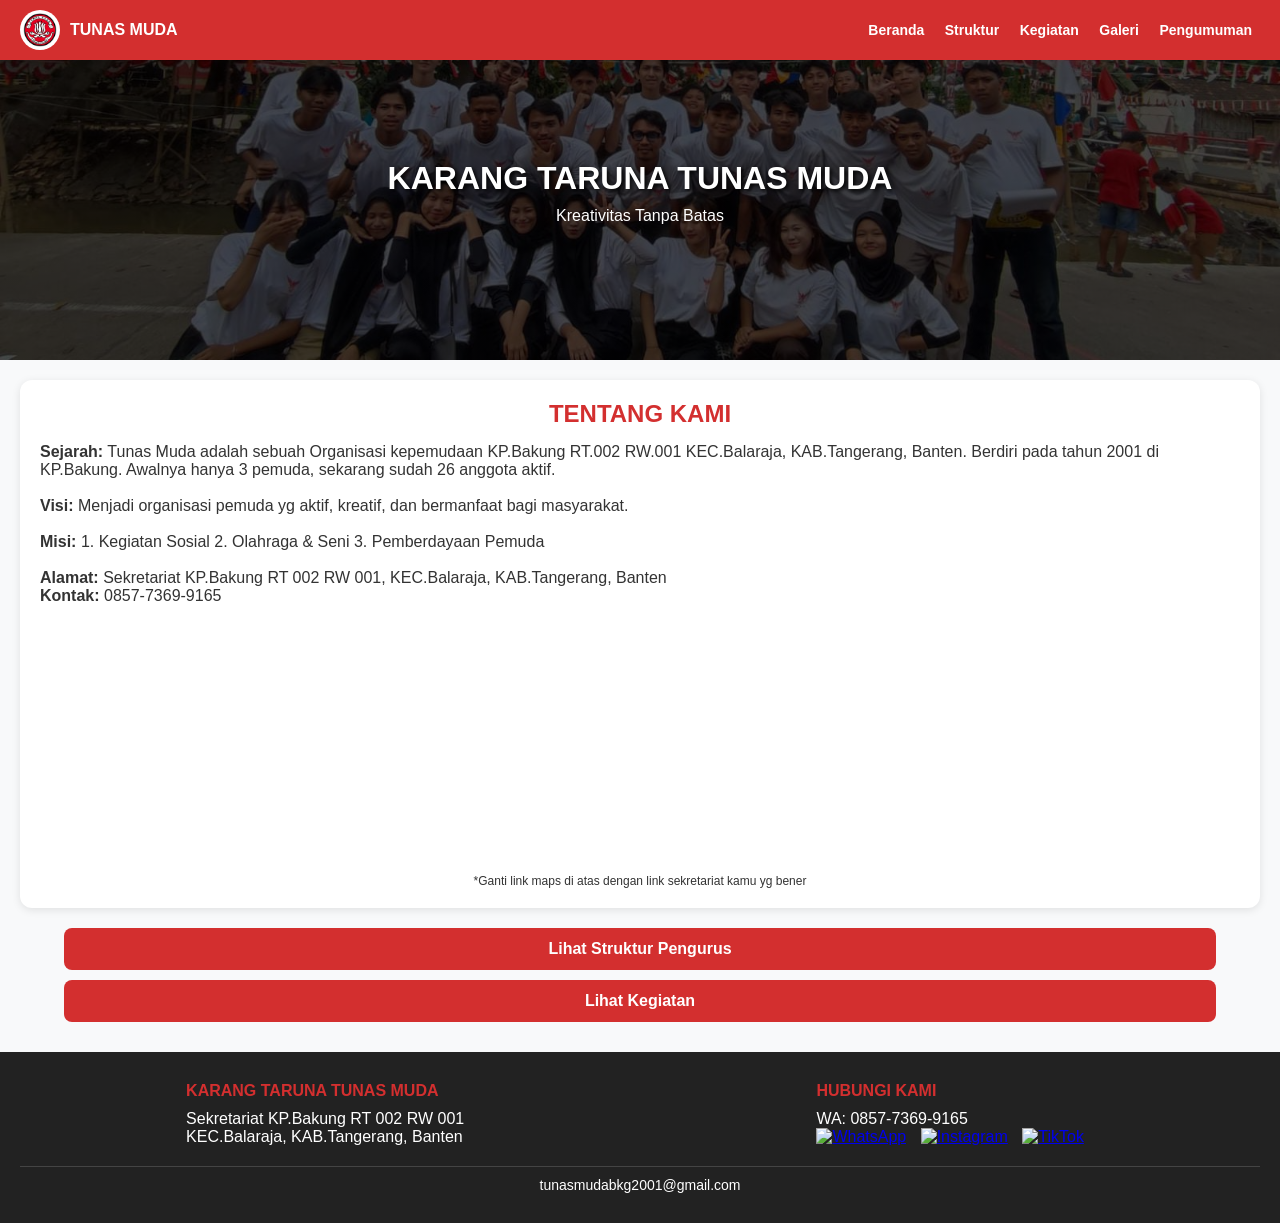
==== index.html @ b7ce34ef "Add files via upload" ====
<!DOCTYPE html>
<html lang="id">
<head>
<meta charset="UTF-8">
<meta name="viewport" content="width=device-width, initial-scale=1.0">
<title>Beranda - KARANG TARUNA TUNAS MUDA</title>
<style>
*{margin:0; padding:0; box-sizing:border-box; font-family:'Arial'}
body{background:#f8f9fa; color:#333}
nav{background:#D32F2F; padding:10px 20px; display:flex; align-items:center; justify-content:space-between; position:sticky; top:0; z-index:999}
nav .logo{display:flex; align-items:center; gap:10px; color:white; font-weight:bold; font-size:16px}
nav .logo img{width:40px; height:40px; border-radius:50%; background:white; padding:3px; object-fit:cover}
nav .menu a{color:white; margin:0 8px; text-decoration:none; font-weight:bold; font-size:14px}
nav .menu a:hover{border-bottom:2px solid white}
.hero{background: linear-gradient(rgba(0,0,0,0.7), rgba(0,0,0,0.7)), url('tmm.jpg') center/cover no-repeat; color:white; text-align:center; padding:100px 20px; min-height:300px;}
.hero h1{font-size:32px; margin-bottom:10px; text-shadow:2px 2px 4px #000}
.card{background:white; padding:20px; margin:20px; border-radius:12px; box-shadow:0 2px 8px rgba(0,0,0,0.1)}
h2{color:#D32F2F; text-align:center; margin-bottom:15px}
.btn{display:block; width:90%; margin:10px auto; padding:12px; background:#D32F2F; color:white; text-align:center; border-radius:8px; text-decoration:none; font-weight:bold}
iframe{width:100%; height:250px; border:0; border-radius:12px; margin-top:10px}
/* FOOTER BARU */
footer{background:#222; color:white; padding:30px 20px; margin-top:30px}
.footer-content{display:flex; flex-wrap:wrap; justify-content:space-around; gap:20px; text-align:left}
.footer-col h4{margin-bottom:10px; color:#D32F2F}
.sosmed a{display:inline-block; margin-right:10px}
.sosmed img{width:35px; height:35px; transition:0.3s}
.sosmed img:hover{transform:scale(1.1)}
.copyright{text-align:center; margin-top:20px; border-top:1px solid #444; padding-top:10px; font-size:14px}
@media(max-width:600px){nav .menu a{font-size:12px; margin:0 4px} .hero h1{font-size:24px} .footer-content{text-align:center}}
</style>
</head>
<body>
<nav>
  <div class="logo">
    <img src="logo.jpg" alt="Logo">
    <span>TUNAS MUDA</span>
  </div>
  <div class="menu">
    <a href="index.html">Beranda</a>
    <a href="struktur.html">Struktur</a>
    <a href="kegiatan.html">Kegiatan</a>
    <a href="galeri.html">Galeri</a>
    <a href="berita.html">Pengumuman</a>
  </div>
</nav>

<div class="hero">
  <h1>KARANG TARUNA TUNAS MUDA</h1>
  <p>Kreativitas Tanpa Batas</p>
</div>

<div class="card">
<h2>TENTANG KAMI</h2>
<p><b>Sejarah:</b> Tunas Muda adalah sebuah Organisasi kepemudaan KP.Bakung RT.002 RW.001 KEC.Balaraja, KAB.Tangerang, Banten. Berdiri pada tahun 2001 di KP.Bakung. Awalnya hanya 3 pemuda, sekarang sudah 26 anggota aktif.</p><br>
<p><b>Visi:</b> Menjadi organisasi pemuda yg aktif, kreatif, dan bermanfaat bagi masyarakat.</p><br>
<p><b>Misi:</b> 1. Kegiatan Sosial 2. Olahraga & Seni 3. Pemberdayaan Pemuda</p><br>
<p><b>Alamat:</b> Sekretariat KP.Bakung RT 002 RW 001, KEC.Balaraja, KAB.Tangerang, Banten</p>
<p><b>Kontak:</b> 0857-7369-9165</p>

<!-- GOOGLE MAPS -->
<iframe src="https://www.google.com/maps/embed?pb=!1m18!1m12!1m3!1d3966.521!2d106.4!3d-6.2!2m3!1f0!2f0!3f0!3m2!1i1024!2i768!4f13.1!3m3!1m2!1s0x0%3A0x0!2zNsKwMTInMDAuMCJTIDEwNsKwMjQnMDAuMCJF!5e0!3m2!1sid!2sid!4v0" allowfullscreen="" loading="lazy"></iframe>
<p style="font-size:12px; text-align:center; margin-top:5px">*Ganti link maps di atas dengan link sekretariat kamu yg bener</p>
</div>

<a href="struktur.html" class="btn">Lihat Struktur Pengurus</a>
<a href="kegiatan.html" class="btn">Lihat Kegiatan</a>

<!-- FOOTER BARU DENGAN SOSMED -->
<footer>
  <div class="footer-content">
    <div class="footer-col">
      <h4>KARANG TARUNA TUNAS MUDA</h4>
      <p>Sekretariat KP.Bakung RT 002 RW 001<br>KEC.Balaraja, KAB.Tangerang, Banten</p>
    </div>
    <div class="footer-col">
      <h4>HUBUNGI KAMI</h4>
      <p>WA: 0857-7369-9165</p>
      <div class="sosmed">
        <!-- 1. WHATSAPP - Klik langsung chat -->
        <a href="https://wa.me/6285773699165" target="_blank">
          <img src="https://cdn-icons-png.flaticon.com/512/733/733585.png" alt="WhatsApp">
        </a>
        <!-- 2. INSTAGRAM - Ganti username -->
        <a href="https://instagram.com/tunasmuda_bakung" target="_blank">
          <img src="https://cdn-icons-png.flaticon.com/512/733/733558.png" alt="Instagram">
        </a>
        <!-- 3. TIKTOK - Ganti username -->
        <a href="https://tiktok.com/@karangtaruna_kp.b" target="_blank">
          <img src="https://cdn-icons-png.flaticon.com/512/3046/3046120.png" alt="TikTok">
        </a>
      </div>
    </div>
  </div>
  <div class="copyright">
    tunasmudabkg2001@gmail.com
  </div>
</footer>

</body>
</html>
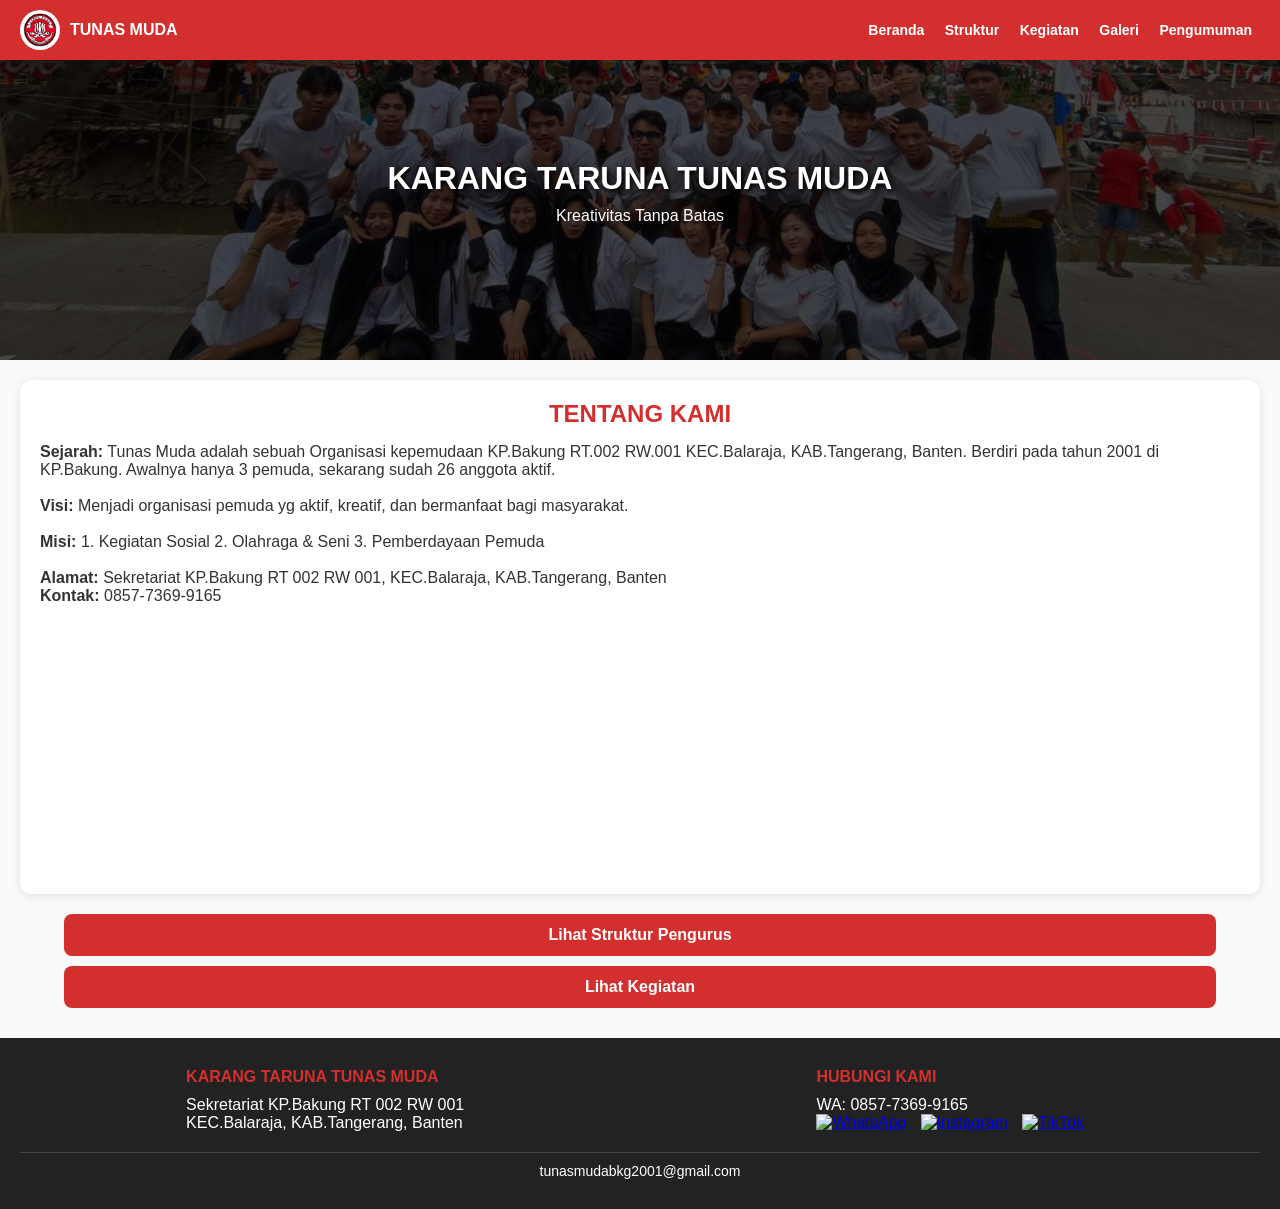
==== commit debfc0c6: "Fix HTML encoding issues in index.html" ====
--- a/index.html
+++ b/index.html
@@ -59,7 +59,7 @@
 
 <!-- GOOGLE MAPS -->
 <iframe src="https://www.google.com/maps/embed?pb=!1m18!1m12!1m3!1d3966.521!2d106.4!3d-6.2!2m3!1f0!2f0!3f0!3m2!1i1024!2i768!4f13.1!3m3!1m2!1s0x0%3A0x0!2zNsKwMTInMDAuMCJTIDEwNsKwMjQnMDAuMCJF!5e0!3m2!1sid!2sid!4v0" allowfullscreen="" loading="lazy"></iframe>
-<p style="font-size:12px; text-align:center; margin-top:5px">*Ganti link maps di atas dengan link sekretariat kamu yg bener</p>
+<p style="font-size:12px; text-align:center; margin-top:5px"> </p>
 </div>
 
 <a href="struktur.html" class="btn">Lihat Struktur Pengurus</a>
@@ -97,4 +97,4 @@
 </footer>
 
 </body>
-</html>+</html>
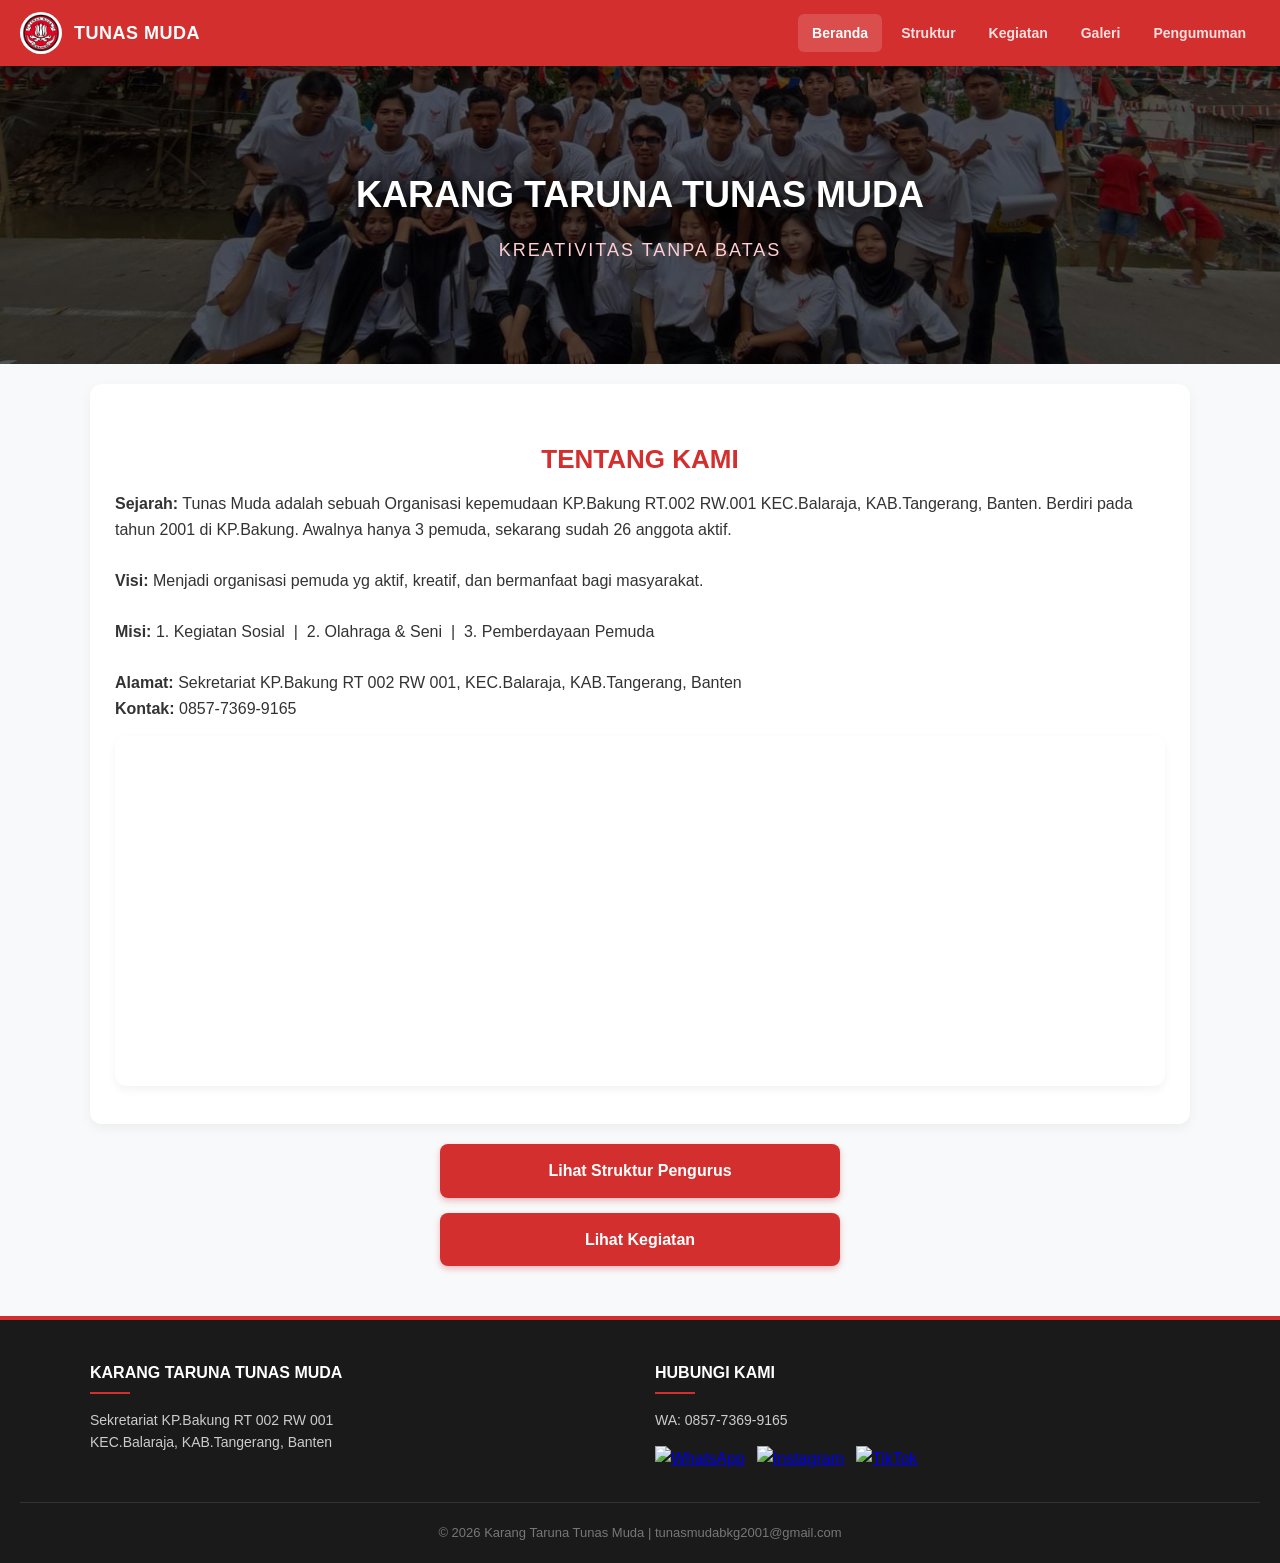
==== commit d615a658: "Add files via upload" ====
--- a/index.html
+++ b/index.html
@@ -1,33 +1,10 @@
 <!DOCTYPE html>
 <html lang="id">
 <head>
-<meta charset="UTF-8">
-<meta name="viewport" content="width=device-width, initial-scale=1.0">
-<title>Beranda - KARANG TARUNA TUNAS MUDA</title>
-<style>
-*{margin:0; padding:0; box-sizing:border-box; font-family:'Arial'}
-body{background:#f8f9fa; color:#333}
-nav{background:#D32F2F; padding:10px 20px; display:flex; align-items:center; justify-content:space-between; position:sticky; top:0; z-index:999}
-nav .logo{display:flex; align-items:center; gap:10px; color:white; font-weight:bold; font-size:16px}
-nav .logo img{width:40px; height:40px; border-radius:50%; background:white; padding:3px; object-fit:cover}
-nav .menu a{color:white; margin:0 8px; text-decoration:none; font-weight:bold; font-size:14px}
-nav .menu a:hover{border-bottom:2px solid white}
-.hero{background: linear-gradient(rgba(0,0,0,0.7), rgba(0,0,0,0.7)), url('tmm.jpg') center/cover no-repeat; color:white; text-align:center; padding:100px 20px; min-height:300px;}
-.hero h1{font-size:32px; margin-bottom:10px; text-shadow:2px 2px 4px #000}
-.card{background:white; padding:20px; margin:20px; border-radius:12px; box-shadow:0 2px 8px rgba(0,0,0,0.1)}
-h2{color:#D32F2F; text-align:center; margin-bottom:15px}
-.btn{display:block; width:90%; margin:10px auto; padding:12px; background:#D32F2F; color:white; text-align:center; border-radius:8px; text-decoration:none; font-weight:bold}
-iframe{width:100%; height:250px; border:0; border-radius:12px; margin-top:10px}
-/* FOOTER BARU */
-footer{background:#222; color:white; padding:30px 20px; margin-top:30px}
-.footer-content{display:flex; flex-wrap:wrap; justify-content:space-around; gap:20px; text-align:left}
-.footer-col h4{margin-bottom:10px; color:#D32F2F}
-.sosmed a{display:inline-block; margin-right:10px}
-.sosmed img{width:35px; height:35px; transition:0.3s}
-.sosmed img:hover{transform:scale(1.1)}
-.copyright{text-align:center; margin-top:20px; border-top:1px solid #444; padding-top:10px; font-size:14px}
-@media(max-width:600px){nav .menu a{font-size:12px; margin:0 4px} .hero h1{font-size:24px} .footer-content{text-align:center}}
-</style>
+    <meta charset="UTF-8">
+    <meta name="viewport" content="width=device-width, initial-scale=1.0">
+    <title>Beranda - KARANG TARUNA TUNAS MUDA</title>
+    <link rel="stylesheet" href="style.css">
 </head>
 <body>
 <nav>
@@ -36,7 +13,7 @@
     <span>TUNAS MUDA</span>
   </div>
   <div class="menu">
-    <a href="index.html">Beranda</a>
+    <a href="index.html" class="active">Beranda</a>
     <a href="struktur.html">Struktur</a>
     <a href="kegiatan.html">Kegiatan</a>
     <a href="galeri.html">Galeri</a>
@@ -50,22 +27,21 @@
 </div>
 
 <div class="card">
-<h2>TENTANG KAMI</h2>
-<p><b>Sejarah:</b> Tunas Muda adalah sebuah Organisasi kepemudaan KP.Bakung RT.002 RW.001 KEC.Balaraja, KAB.Tangerang, Banten. Berdiri pada tahun 2001 di KP.Bakung. Awalnya hanya 3 pemuda, sekarang sudah 26 anggota aktif.</p><br>
-<p><b>Visi:</b> Menjadi organisasi pemuda yg aktif, kreatif, dan bermanfaat bagi masyarakat.</p><br>
-<p><b>Misi:</b> 1. Kegiatan Sosial 2. Olahraga & Seni 3. Pemberdayaan Pemuda</p><br>
-<p><b>Alamat:</b> Sekretariat KP.Bakung RT 002 RW 001, KEC.Balaraja, KAB.Tangerang, Banten</p>
-<p><b>Kontak:</b> 0857-7369-9165</p>
+    <h2>TENTANG KAMI</h2>
+    <p><b>Sejarah:</b> Tunas Muda adalah sebuah Organisasi kepemudaan KP.Bakung RT.002 RW.001 KEC.Balaraja, KAB.Tangerang, Banten. Berdiri pada tahun 2001 di KP.Bakung. Awalnya hanya 3 pemuda, sekarang sudah 26 anggota aktif.</p><br>
+    <p><b>Visi:</b> Menjadi organisasi pemuda yg aktif, kreatif, dan bermanfaat bagi masyarakat.</p><br>
+    <p><b>Misi:</b> 1. Kegiatan Sosial &nbsp;|&nbsp; 2. Olahraga & Seni &nbsp;|&nbsp; 3. Pemberdayaan Pemuda</p><br>
+    <p><b>Alamat:</b> Sekretariat KP.Bakung RT 002 RW 001, KEC.Balaraja, KAB.Tangerang, Banten</p>
+    <p><b>Kontak:</b> 0857-7369-9165</p>
 
-<!-- GOOGLE MAPS -->
-<iframe src="https://www.google.com/maps/embed?pb=!1m18!1m12!1m3!1d3966.521!2d106.4!3d-6.2!2m3!1f0!2f0!3f0!3m2!1i1024!2i768!4f13.1!3m3!1m2!1s0x0%3A0x0!2zNsKwMTInMDAuMCJTIDEwNsKwMjQnMDAuMCJF!5e0!3m2!1sid!2sid!4v0" allowfullscreen="" loading="lazy"></iframe>
-<p style="font-size:12px; text-align:center; margin-top:5px"> </p>
+    <!-- GOOGLE MAPS -->
+    <iframe src="https://www.google.com/maps/embed?pb=!1m18!1m12!1m3!1d3966.5293233804297!2d106.4526649!3d-6.1936687!2m3!1f0!2f0!3f0!3m2!1i1024!2i768!4f13.1!3m3!1m2!1s0x2e42010041a34b29%3A0xc3f60f06f59c8fa7!2sKarang%20Taruna%20Tunas%20Muda!5e0!3m2!1sid!2sid!4v1717140000000!5m2!1sid!2sid" width="100%" height="350" style="border:0;" allowfullscreen="" loading="lazy" referrerpolicy="no-referrer-when-downgrade"></iframe>
+    <p style="font-size:12px; text-align:center; margin-top:5px; color:#888;"> </p>
 </div>
 
 <a href="struktur.html" class="btn">Lihat Struktur Pengurus</a>
 <a href="kegiatan.html" class="btn">Lihat Kegiatan</a>
 
-<!-- FOOTER BARU DENGAN SOSMED -->
 <footer>
   <div class="footer-content">
     <div class="footer-col">
@@ -76,25 +52,15 @@
       <h4>HUBUNGI KAMI</h4>
       <p>WA: 0857-7369-9165</p>
       <div class="sosmed">
-        <!-- 1. WHATSAPP - Klik langsung chat -->
-        <a href="https://wa.me/6285773699165" target="_blank">
-          <img src="https://cdn-icons-png.flaticon.com/512/733/733585.png" alt="WhatsApp">
-        </a>
-        <!-- 2. INSTAGRAM - Ganti username -->
-        <a href="https://instagram.com/tunasmuda_bakung" target="_blank">
-          <img src="https://cdn-icons-png.flaticon.com/512/733/733558.png" alt="Instagram">
-        </a>
-        <!-- 3. TIKTOK - Ganti username -->
-        <a href="https://tiktok.com/@karangtaruna_kp.b" target="_blank">
-          <img src="https://cdn-icons-png.flaticon.com/512/3046/3046120.png" alt="TikTok">
-        </a>
+        <a href="https://wa.me/6285773699165" target="_blank"><img src="https://cdn-icons-png.flaticon.com/512/733/733585.png" alt="WhatsApp"></a>
+        <a href="https://instagram.com/tunasmuda_bakung" target="_blank"><img src="https://cdn-icons-png.flaticon.com/512/733/733558.png" alt="Instagram"></a>
+        <a href="https://tiktok.com/@karangtaruna_kp.b" target="_blank"><img src="https://cdn-icons-png.flaticon.com/512/3046/3046120.png" alt="TikTok"></a>
       </div>
     </div>
   </div>
   <div class="copyright">
-    tunasmudabkg2001@gmail.com
+    &copy; 2026 Karang Taruna Tunas Muda | tunasmudabkg2001@gmail.com
   </div>
 </footer>
-
 </body>
-</html>
+</html>
--- a/style.css
+++ b/style.css
@@ -0,0 +1,356 @@
+/* GLOBAL STYLES */
+* {
+    margin: 0;
+    padding: 0;
+    box-sizing: border-box;
+    font-family: 'Segoe UI', Arial, sans-serif;
+}
+body {
+    background: #f8f9fa;
+    color: #333;
+    line-height: 1.6;
+}
+
+/* NAVIGATION BAR */
+nav {
+    background: #D32F2F;
+    padding: 12px 20px;
+    display: flex;
+    align-items: center;
+    justify-content: space-between;
+    position: sticky;
+    top: 0;
+    z-index: 999;
+    box-shadow: 0 2px 10px rgba(0,0,0,0.2);
+}
+nav .logo {
+    display: flex;
+    align-items: center;
+    gap: 12px;
+    color: white;
+    font-weight: bold;
+    font-size: 18px;
+    text-transform: uppercase;
+    letter-spacing: 0.5px;
+}
+nav .logo img {
+    width: 42px;
+    height: 42px;
+    border-radius: 50%;
+    background: white;
+    padding: 2px;
+    object-fit: cover;
+}
+nav .menu {
+    display: flex;
+    gap: 5px;
+}
+nav .menu a {
+    color: rgba(255, 255, 255, 0.85);
+    padding: 8px 14px;
+    text-decoration: none;
+    font-weight: 600;
+    font-size: 14px;
+    border-radius: 6px;
+    transition: all 0.3s ease;
+}
+nav .menu a:hover, nav .menu a.active {
+    color: white;
+    background: rgba(255, 255, 255, 0.15);
+}
+
+/* HERO SECTION */
+.hero {
+    background: linear-gradient(rgba(0,0,0,0.65), rgba(0,0,0,0.65)), url('tmm.jpg') center/cover no-repeat;
+    color: white;
+    text-align: center;
+    padding: 100px 20px;
+    min-height: 280px;
+    display: flex;
+    flex-direction: column;
+    justify-content: center;
+    align-items: center;
+}
+.hero h1 {
+    font-size: 36px;
+    margin-bottom: 12px;
+    text-shadow: 2px 2px 8px rgba(0,0,0,0.6);
+    font-weight: 800;
+}
+.hero p {
+    font-size: 18px;
+    letter-spacing: 2px;
+    text-transform: uppercase;
+    color: #ffcdd2;
+}
+
+/* CARDS & CONTAINERS */
+.card {
+    background: white;
+    padding: 25px;
+    margin: 20px auto;
+    max-width: 1100px;
+    border-radius: 12px;
+    box-shadow: 0 4px 12px rgba(0,0,0,0.05);
+}
+.card-announcement {
+    border-left: 5px solid #D32F2F;
+}
+.card h3 {
+    color: #222;
+    margin-bottom: 15px;
+    border-bottom: 2px solid #f1f1f1;
+    padding-bottom: 8px;
+}
+h2 {
+    color: #D32F2F;
+    text-align: center;
+    margin: 30px 0 10px 0;
+    font-size: 26px;
+    font-weight: 700;
+}
+
+/* BUTTONS */
+.btn {
+    display: block;
+    max-width: 400px;
+    margin: 15px auto;
+    padding: 14px;
+    background: #D32F2F;
+    color: white;
+    text-align: center;
+    border-radius: 8px;
+    text-decoration: none;
+    font-weight: bold;
+    box-shadow: 0 3px 6px rgba(211,47,47,0.3);
+    transition: all 0.2s ease;
+}
+.btn:hover {
+    background: #B71C1C;
+    transform: translateY(-2px);
+    box-shadow: 0 5px 12px rgba(211,47,47,0.4);
+}
+.btn-kembali {
+    display: block;
+    width: 220px;
+    margin: 25px auto;
+    padding: 12px;
+    background: #555;
+    color: white;
+    text-align: center;
+    border-radius: 8px;
+    text-decoration: none;
+    font-weight: bold;
+    transition: background 0.2s;
+}
+.btn-kembali:hover {
+    background: #333;
+}
+
+/* GRIDS & LAYOUTS */
+.grid {
+    display: grid;
+    grid-template-columns: repeat(auto-fit, minmax(180px, 1fr));
+    gap: 20px;
+    padding: 10px 0;
+}
+.panitia-card {
+    background: #fff;
+    padding: 20px 15px;
+    border-radius: 12px;
+    text-align: center;
+    box-shadow: 0 2px 8px rgba(0,0,0,0.06);
+    border: 1px solid #eee;
+    transition: transform 0.2s;
+}
+.panitia-card:hover {
+    transform: translateY(-4px);
+}
+.panitia-card img {
+    width: 90px;
+    height: 90px;
+    border-radius: 50%;
+    object-fit: cover;
+    margin-bottom: 12px;
+    border: 3px solid #f1f1f1;
+}
+
+/* GALERI SECTION */
+.grid-galeri {
+    display: grid;
+    grid-template-columns: repeat(auto-fit, minmax(240px, 1fr));
+    gap: 20px;
+    padding: 10px 0;
+}
+.kartu-galeri {
+    background: white;
+    border-radius: 12px;
+    overflow: hidden;
+    box-shadow: 0 3px 10px rgba(0,0,0,0.06);
+    border: 1px solid #eee;
+    transition: transform 0.3s;
+}
+.kartu-galeri:hover {
+    transform: translateY(-5px);
+}
+.kartu-galeri img {
+    width: 100%;
+    height: 200px;
+    object-fit: cover;
+}
+.kartu-galeri .caption {
+    padding: 15px;
+}
+.kartu-galeri .caption h4 {
+    color: #D32F2F;
+    margin-bottom: 6px;
+    font-size: 16px;
+}
+.kartu-galeri .caption p {
+    font-size: 14px;
+    color: #666;
+}
+
+/* MEDIA EMBEDS */
+iframe {
+    width: 100%;
+    border: 0;
+    border-radius: 12px;
+    margin-top: 15px;
+    box-shadow: 0 4px 10px rgba(0,0,0,0.05);
+}
+.video-box {
+    max-width: 800px;
+    margin: 0 auto 20px auto;
+}
+.video-box iframe {
+    height: 400px;
+}
+
+/* KEGIATAN ITEMS */
+.link-kegiatan {
+    display: flex;
+    flex-direction: column;
+    text-decoration: none;
+    color: #333;
+    margin-bottom: 20px;
+    padding: 15px;
+    border-radius: 8px;
+    border: 1px solid #eee;
+    transition: all 0.2s;
+}
+.link-kegiatan:hover {
+    background: #fff8f8;
+    border-color: #ffcdd2;
+}
+.link-kegiatan img {
+    width: 100%;
+    height: auto;
+    max-height: 250px;
+    object-fit: cover;
+    background: #f1f1f1;
+    border-radius: 8px;
+    margin-top: 12px;
+}
+
+/* GLOBAL FOOTER STYLE */
+footer {
+    background: #1a1a1a;
+    color: #ccc;
+    padding: 40px 20px 20px 20px;
+    margin-top: 50px;
+    border-top: 4px solid #D32F2F;
+}
+.footer-content {
+    display: flex;
+    flex-wrap: wrap;
+    justify-content: space-between;
+    max-width: 1100px;
+    margin: 0 auto;
+    gap: 30px;
+}
+.footer-col {
+    flex: 1;
+    min-width: 250px;
+}
+.footer-col h4 {
+    margin-bottom: 15px;
+    color: white;
+    font-size: 16px;
+    position: relative;
+    padding-bottom: 8px;
+}
+.footer-col h4::after {
+    content: '';
+    position: absolute;
+    left: 0;
+    bottom: 0;
+    width: 40px;
+    height: 2px;
+    background: #D32F2F;
+}
+.footer-col p {
+    font-size: 14px;
+    line-height: 1.6;
+}
+.sosmed {
+    margin-top: 15px;
+    display: flex;
+    gap: 12px;
+}
+.sosmed a {
+    display: inline-block;
+}
+.sosmed img {
+    width: 36px;
+    height: 36px;
+    transition: all 0.3s ease;
+}
+.sosmed img:hover {
+    transform: scale(1.15);
+}
+.copyright {
+    text-align: center;
+    margin-top: 30px;
+    border-top: 1px solid #333;
+    padding-top: 20px;
+    font-size: 13px;
+    color: #777;
+}
+
+/* RESPONSIVE LAYOUT */
+@media(max-width: 768px) {
+    nav {
+        flex-direction: column;
+        gap: 10px;
+        text-align: center;
+    }
+    nav .menu {
+        flex-wrap: wrap;
+        justify-content: center;
+    }
+    nav .menu a {
+        font-size: 13px;
+        padding: 6px 10px;
+    }
+    .hero h1 {
+        font-size: 26px;
+    }
+    .hero p {
+        font-size: 14px;
+    }
+    .video-box iframe {
+        height: 240px;
+    }
+    .footer-content {
+        flex-direction: column;
+        text-align: center;
+    }
+    .footer-col h4::after {
+        left: 50%;
+        transform: translateX(-50%);
+    }
+    .sosmed {
+        justify-content: center;
+    }
+}
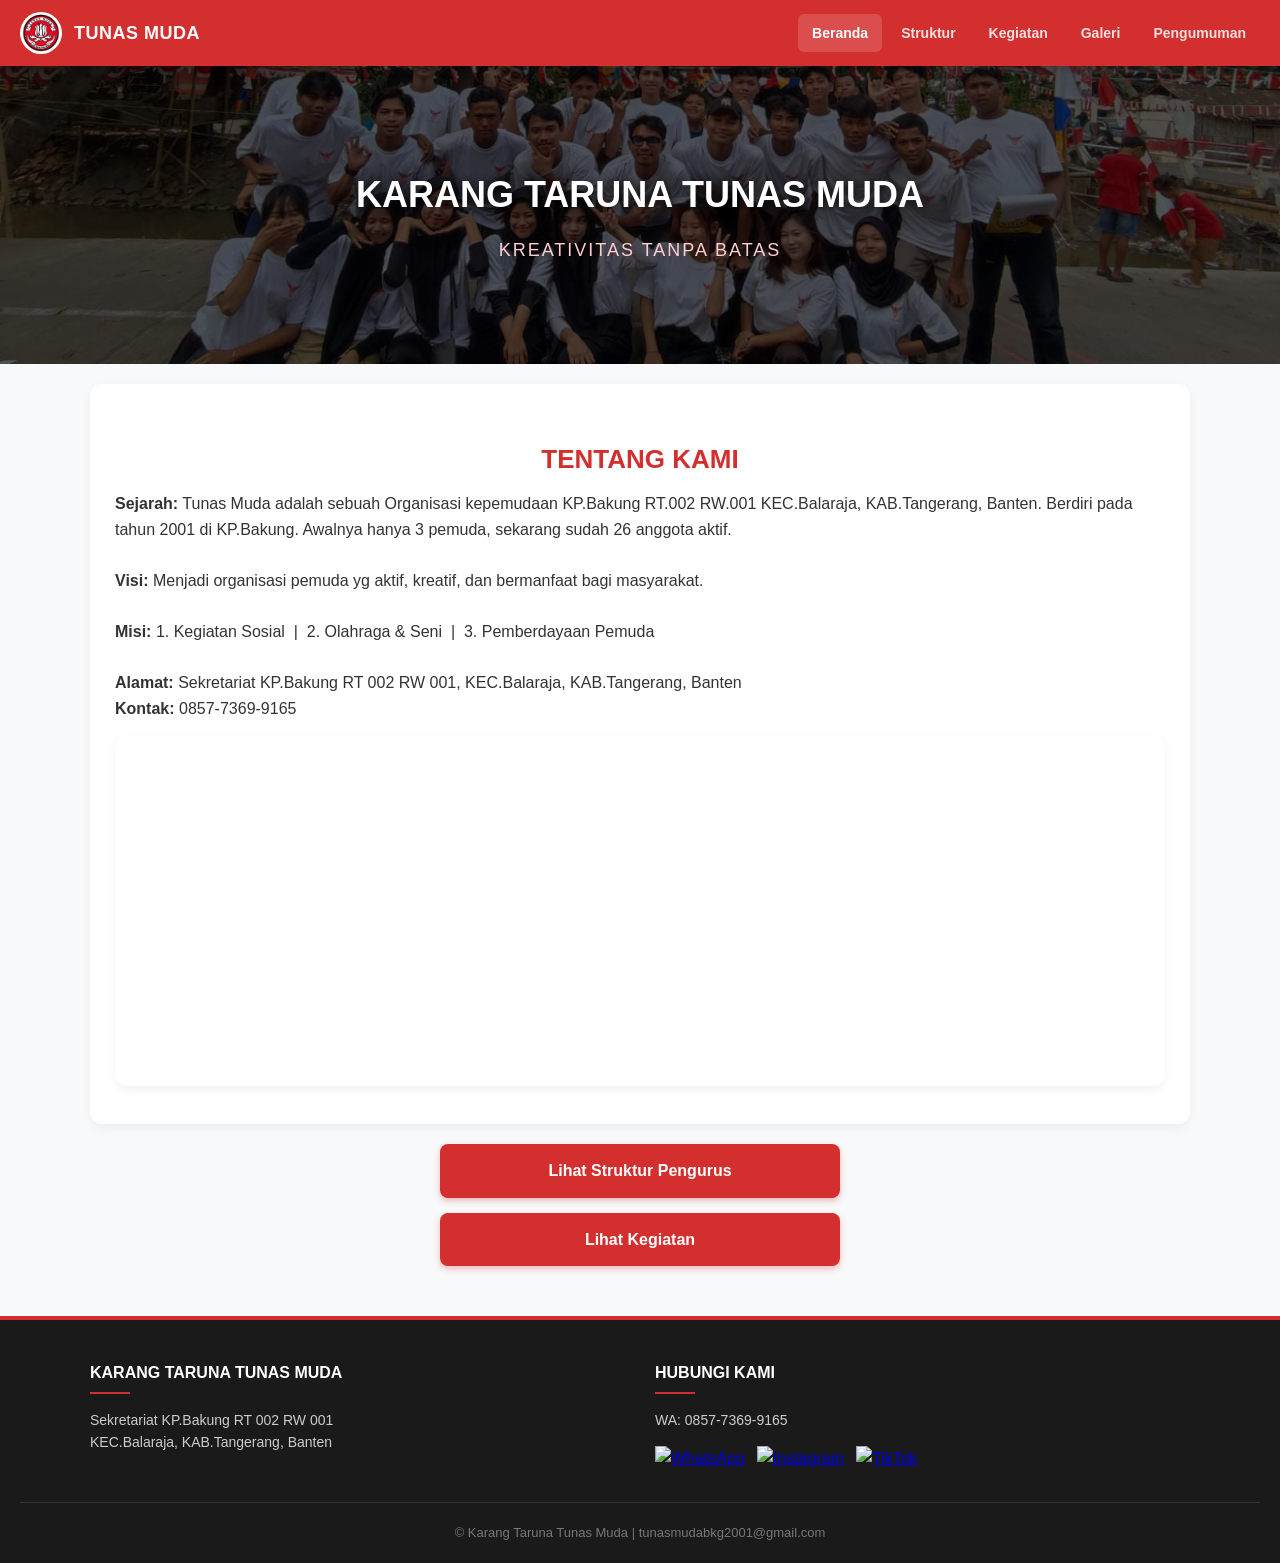
==== commit 71c0e231: "Fix HTML encoding issues in index.html" ====
--- a/index.html
+++ b/index.html
@@ -59,8 +59,8 @@
     </div>
   </div>
   <div class="copyright">
-    &copy; 2026 Karang Taruna Tunas Muda | tunasmudabkg2001@gmail.com
+    &copy; Karang Taruna Tunas Muda | tunasmudabkg2001@gmail.com
   </div>
 </footer>
 </body>
-</html>+</html>
